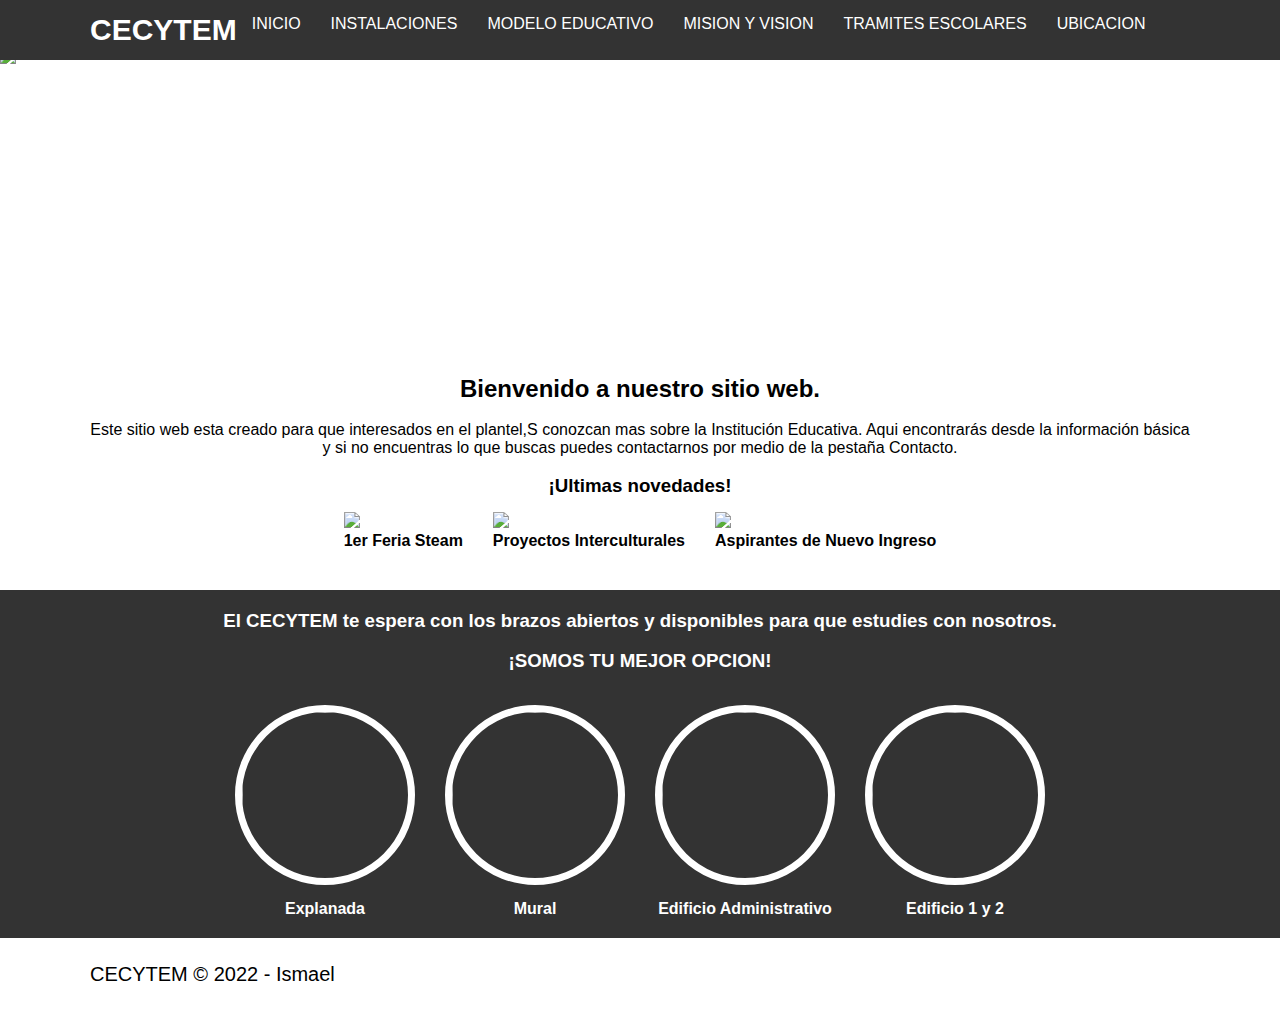
==== index.html @ 5ce6aa38 "Update index for project" ====
<!DOCTYPE html>
<html lang="es">
    <head>
        <title>Cecytem</title>
        <meta charset="utf-8">
        <meta name="viewport" content="width=device-width, user-scalable=no, initial-scale=1, maximum-scale=1, minimum-scale=1">
        <link rel="stylesheet" href="css/fontello.css">
        <link rel="stylesheet" href="css/inicio/estilos.css">
        <link rel="stylesheet" href="css/inicio/menu.css">
        <link rel="stylesheet" href="css/inicio/banner.css">
        <link rel="stylesheet" href="css/inicio/blog.css">
        <link rel="stylesheet" href="css/inicio/info.css">
    </head>
    
<body>
    <header>
        <div class="contenedor">
            <h1 class="icon-bank">CECYTEM</h1>
            <input type="checkbox" id="menu-bar">
            <label class="icon-th-list" for="menu-bar"></label>
            <nav class="menu">
                <a href="index.html" id="inicio" class="icon-home">INICIO</a>
                <a href="Instalaciones.html" id="ins" class="icon-bank">INSTALACIONES</a>
                <a href="modelo.html" class="icon-graduation-cap">MODELO EDUCATIVO</a>
                <a href="mision.html" class="icon-user">MISION Y VISION</a>
                <a href="tramites.html" class="icon-globe">TRAMITES ESCOLARES</a>
                <a href="ubicacion.html" id="ubi" class="icon-location">UBICACION</a> 
            </nav>
        </div>
    </header>
    
    <main>
        <section id="banner">
            <img src="img/banner.jpg">
            <div  class="contenedor">
            <h2>Cecytem</h2>
            <p>Colegio de Estudios Científicos Y Tecnológicos de Estado de Mexico</p>
                <a href="https://cecytem.edomex.gob.mx/jilotepec">Leer mas..</a>
            </div>
        </section>
        
        <section id="bienvenidos" class="contenedor">
            <h2>Bienvenido a nuestro sitio web.</h2><br>
            <p>Este sitio web esta creado para que interesados en el plantel,S conozcan mas sobre la Institución Educativa. Aqui encontrarás desde la información básica y si no encuentras lo que buscas puedes contactarnos por medio de la pestaña Contacto.</p><br>
        </section>
        
        <section id="blog">
        <h3>¡Ultimas novedades!</h3>
            <div class="contenedor">
                <article>
                <img src="img/fs/fs1.jpg">
                    <h4>1er Feria Steam</h4>
                </article>
                <article>
                <img src="img/inter/in1.jpg">
                    <h4>Proyectos Interculturales</h4>
                </article>
                <article>
                <img src="img/ni/ni1.jpg">
                    <h4>Aspirantes de Nuevo Ingreso</h4>
                </article>
            </div>
        </section>
        <section id="info">
        <h3>El CECYTEM te espera con los brazos abiertos y disponibles para que estudies con nosotros.</h3><br>
            <h3>¡SOMOS TU MEJOR OPCION!</h3><br>
            <div class="contenedor">
                <div class="info-cecy">
                    <img src="img/cecy/cecy1.jpg" alt="">
                    <h4>Explanada</h4>
                </div>
                <div class="info-cecy">
                    <img src="img/cecy/cecy2.jpg" alt="">
                    <h4>Mural</h4>
                </div>
                <div class="info-cecy">
                    <img src="img/cecy/cecy3.jpg" alt="">
                    <h4>Edificio Administrativo</h4>
                </div>
                <div class="info-cecy">
                    <img src="img/cecy/cecy4.jpg" alt="">
                    <h4>Edificio 1 y 2</h4>
                </div>
            </div>
        </section>
    </main>
    <footer>
    <div class="contenedor">
        <p class="copy"> CECYTEM &copy; 2022 - Ismael</p>
        <div class="contacto">
            <a href="plantel.jilotepec@cecytem.mx" class="icon-mail-1"></a>
            <a href="https://web.facebook.com/groups/1481202618857170/" class="icon-facebook"></a>
            <a href="https://goo.gl/maps/8goej6yjv9KrAGB86" class="icon-location"></a>
        </div>
        </div>
    </footer>
</body>
</html>
---- css/inicio/estilos.css ----
* {
    margin: 0;
    padding: 0;
    box-sizing: border-box;
}

body {
   font-family: 'Open Sans', sans-serif;
}

header{
    width: 100%;
    height: 60px;
    background: #333;
    color: #fff;
    position: fixed;
    top: 0;
    left: 0;
    z-index: 100;
}

.contenedor{
    width: 98%;
    margin: auto;
}

h1{
    float: left;
    font-size: 30px;
    margin-top: 13px;
}

header .contenedor{
    display: table;
}

section{
    width: 100%;
    margin-bottom: 25px;
}

#bienvenidos{
    text-align: center;
}

footer .contenedor{
    display: flex;
    flex-wrap: wrap;
    justify-content: center;
    padding-bottom: 25px;
}
.copy {
    font-size: 20px;
}

.contacto{
    width: 100%;
    text-align: center;
    font-size: 28px;
}
.contacto a{
    color: #333;
    text-decoration: none;
}

@media (min-width:768px){
    .contacto{
        width: auto;
    }
    
    footer .contenedor {
        justify-content: space-between;
    }
}
    
    
@media (min-width:1024px) {
    .contenedor {
        width: 1100px;
    }
}
---- css/inicio/menu.css ----
#menu-bar {
    display: none;
}

header label {
    float: right;
    font-size: 35px;
    margin: 9px 0;
    cursor: pointer;
}

.menu {
    position: absolute;
    top: 60px;
    left: 0;
    width: 100%;
    height: 100vh;
    background: rgba(51,51,51,0.9);
    transition: all 0.5s;
    transform: translateX(-100%);
}

.menu a {
    display: block;
    color: #fff;
    height: 60px;
    text-decoration: none;
    padding: 15px;
    border-bottom: 1px solid rgba(255,255,255,0.5);
    font-size: 16px;
    text-align: left;
}
.menu a:hover{
    background: rgba(255,255,255,0.3);
}

#menu-bar:checked ~ .menu{
    transform: translateX(0%);
}

@media (min-width:1024px){
    .menu {
        position: static;
        width: auto;
        height: auto;
        transform: translateX(0%);
        display: flex;
    }
    .menu a {
        border: none;
    }
    
    header label {
        display: none;
    }
}
---- css/inicio/banner.css ----
/*Css for banner section*/
#banner {
    margin-top: 50px;
    position: relative;
}

#banner img {
    width: 100%;
    height: 100%;
}

#banner .contenedor{
    position: absolute;
    top: 50%;
    left: 50%;
    transform: translateX(-50%) translateY(-50%);
    color: #fff;
}

#banner h2 {
    font-size: 28px;
}

#banner a {
    display: block;
    width: 100px;
    color: #fff;
    text-decoration: none;
    padding: 7px;
    margin-top: 10px;
    border: 3px solid #fff;
}

#banner a:hover{
    background: rgba(51,51,51,0.5);
}

@media (min-width:480px) {
    #banner h2{
        font-size: 40px;   
    }
    
    #banner a {
        margin-top: 25px;
    }
}

@media (min-width:768px) {
    #banner {
        height: 300px;
        overflow: hidden;
    }
    
    #banner img {
        height: auto;
        margin-top: -10px;
    }
}

@media (min-width:1024px) {
    #banner img {
        margin-top: -100px;
    }
}
---- css/inicio/blog.css ----
#blog h3,h4 {
    text-align: center;
}

#blog .contenedor{
    display: flex;
    justify-content: center;
    flex-wrap: wrap;
}

#blog article{
    margin: 15px;
}

#blog img {
    width: 100%;
    max-width: 280px;
}
---- css/inicio/info.css ----
#info {
    background: #333;
    color: #fff;
    text-align: center;
    padding: 20px;
}

#info .contenedor {
    display: flex;
    flex-wrap: wrap;
    justify-content: center;
}

#info-cecy {
    margin: 20px;
}

.info-cecy img {
    width: 180px;
    height: 180px;
    border-radius: 50%;
    border: 7px solid #fff;
    margin: 15px;
}

@media(min-width:480px){
    .info-cecy {
        width: 40%
    }
}

@media(min-width:1024px){
    .info-cecy {
        width: auto;
    }
}
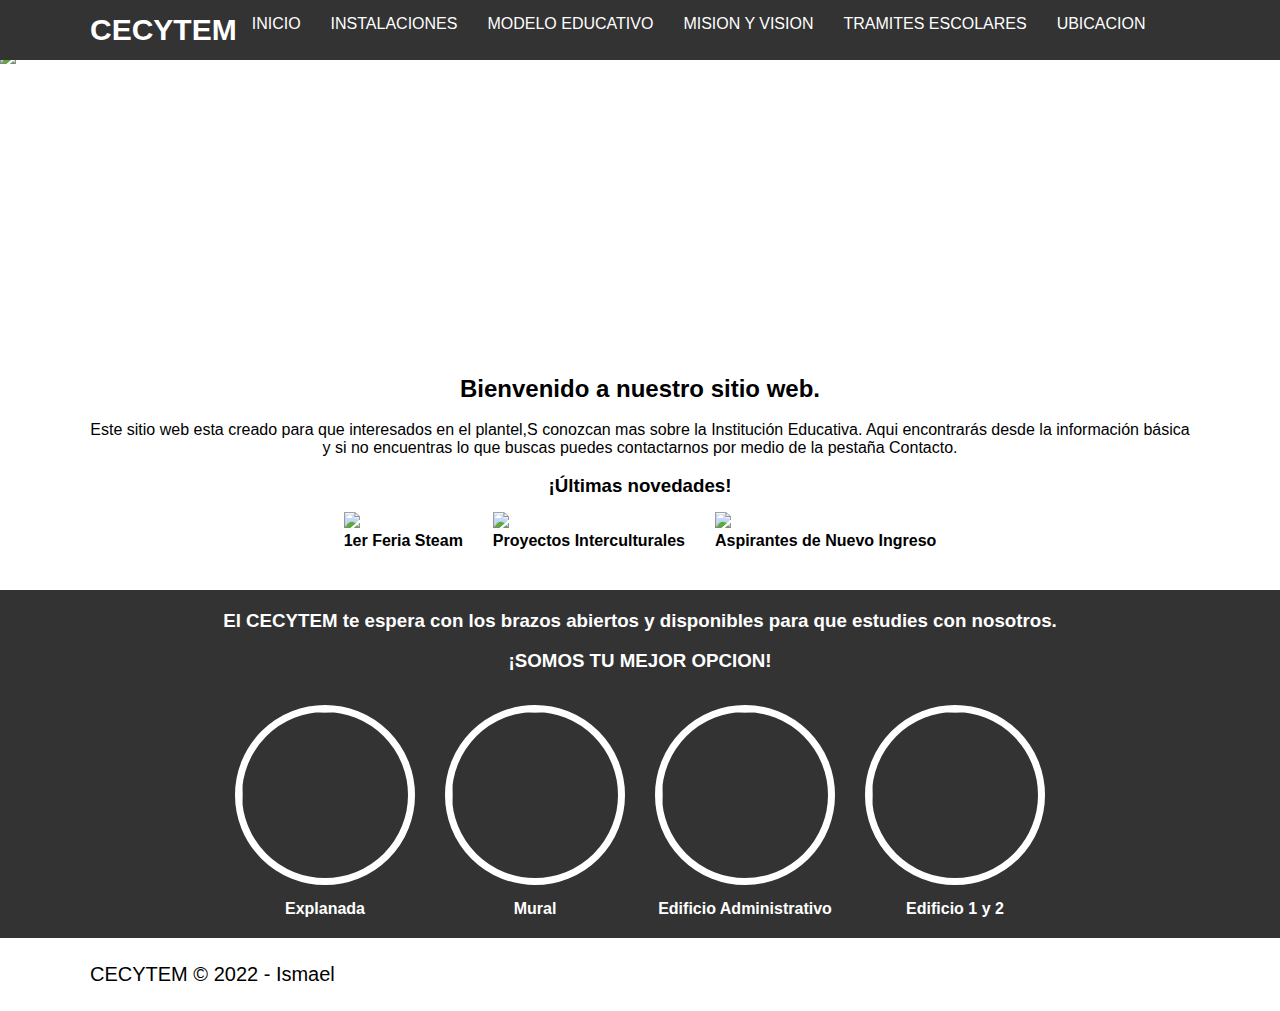
==== commit 4cbe33a9: "Update for index the project" ====
--- a/index.html
+++ b/index.html
@@ -45,7 +45,7 @@
         </section>
         
         <section id="blog">
-        <h3>¡Ultimas novedades!</h3>
+        <h3>¡Últimas novedades!</h3>
             <div class="contenedor">
                 <article>
                 <img src="img/fs/fs1.jpg">
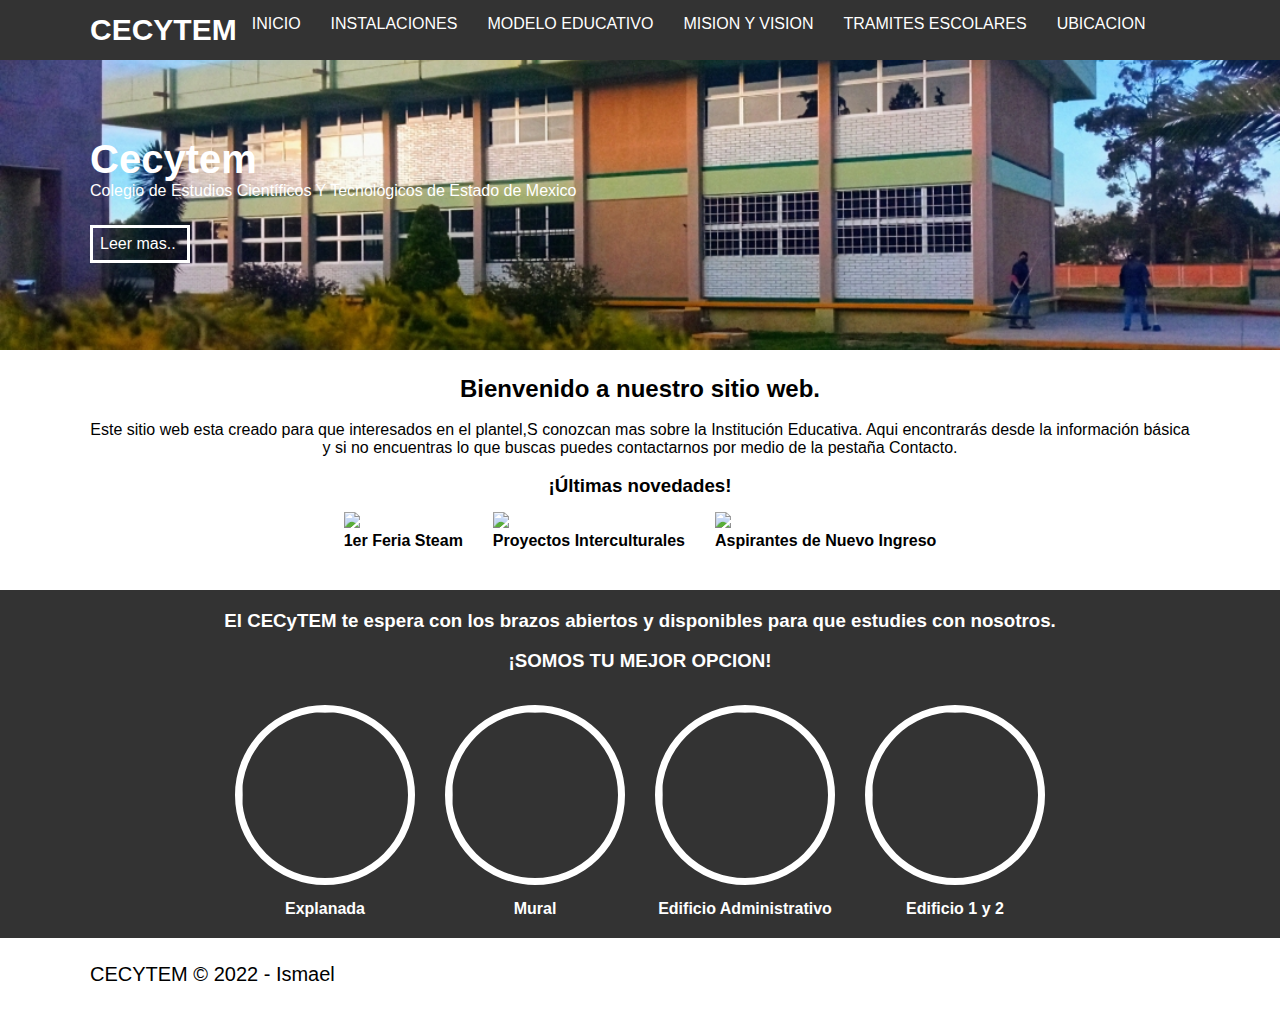
==== commit 84ceb366: "Update index.html" ====
--- a/index.html
+++ b/index.html
@@ -28,7 +28,6 @@
             </nav>
         </div>
     </header>
-    
     <main>
         <section id="banner">
             <img src="img/banner.jpg">
@@ -43,7 +42,7 @@
             <h2>Bienvenido a nuestro sitio web.</h2><br>
             <p>Este sitio web esta creado para que interesados en el plantel,S conozcan mas sobre la Institución Educativa. Aqui encontrarás desde la información básica y si no encuentras lo que buscas puedes contactarnos por medio de la pestaña Contacto.</p><br>
         </section>
-        
+
         <section id="blog">
         <h3>¡Últimas novedades!</h3>
             <div class="contenedor">
@@ -62,7 +61,7 @@
             </div>
         </section>
         <section id="info">
-        <h3>El CECYTEM te espera con los brazos abiertos y disponibles para que estudies con nosotros.</h3><br>
+        <h3>El CECyTEM te espera con los brazos abiertos y disponibles para que estudies con nosotros.</h3><br>
             <h3>¡SOMOS TU MEJOR OPCION!</h3><br>
             <div class="contenedor">
                 <div class="info-cecy">
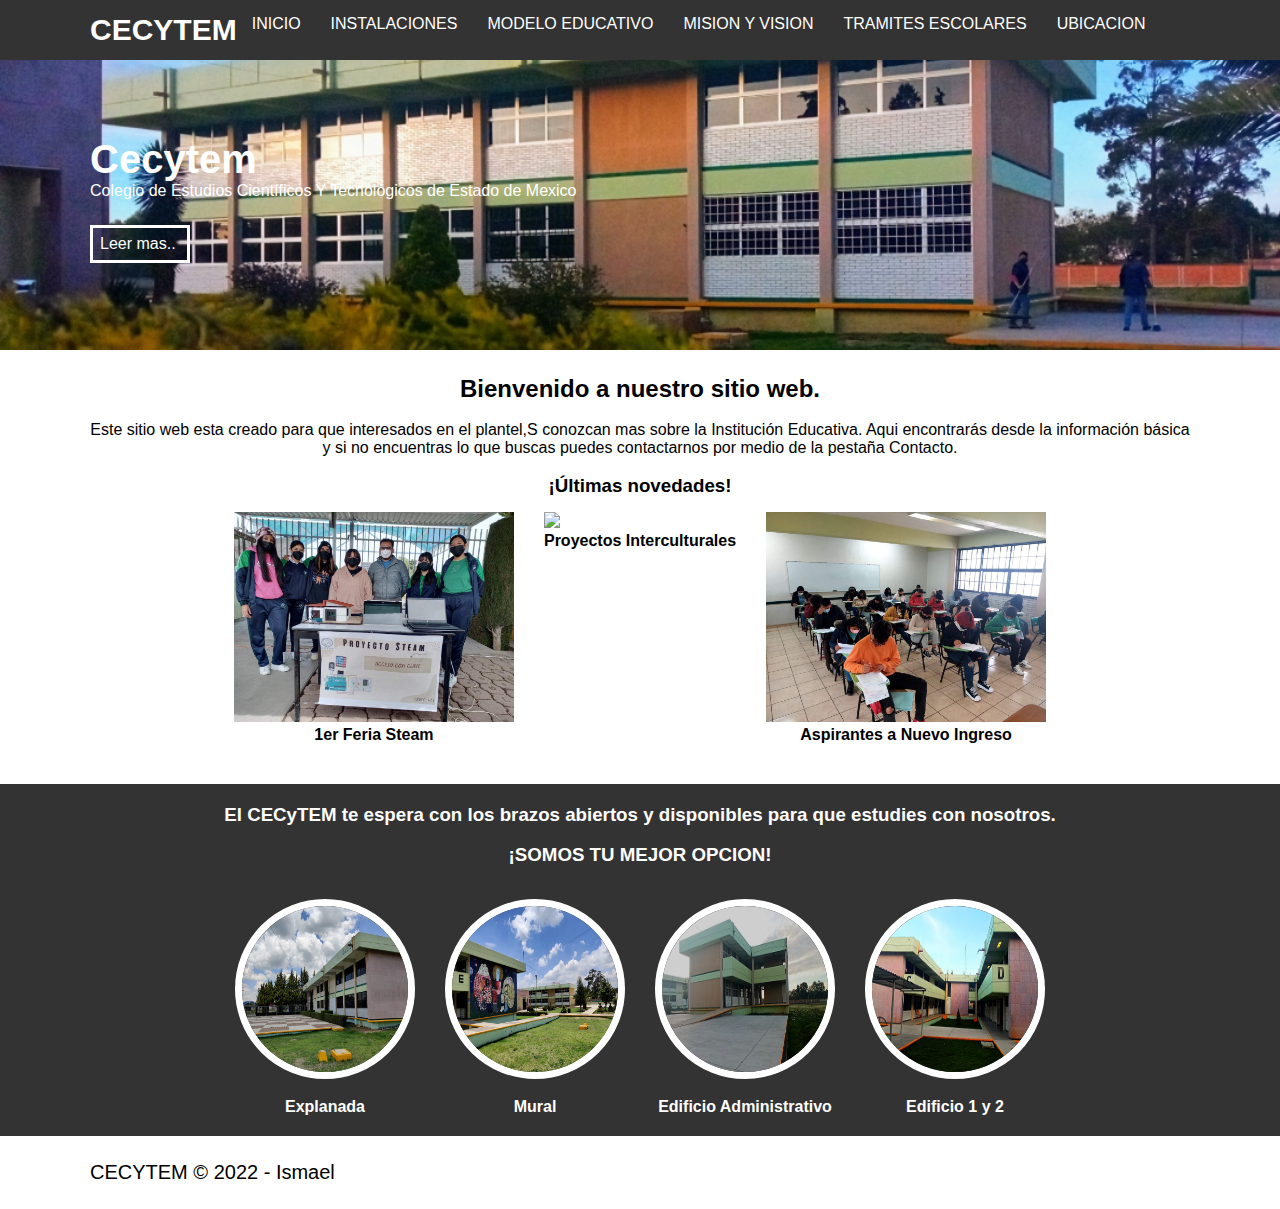
==== commit 224550e8: "Update Readme" ====
--- a/index.html
+++ b/index.html
@@ -53,10 +53,10 @@
                 <article>
                 <img src="img/inter/in1.jpg">
                     <h4>Proyectos Interculturales</h4>
-                </article>
-                <article>
+                </article> 
+                <article> 
                 <img src="img/ni/ni1.jpg">
-                    <h4>Aspirantes de Nuevo Ingreso</h4>
+                    <h4>Aspirantes a Nuevo Ingreso</h4>
                 </article>
             </div>
         </section>
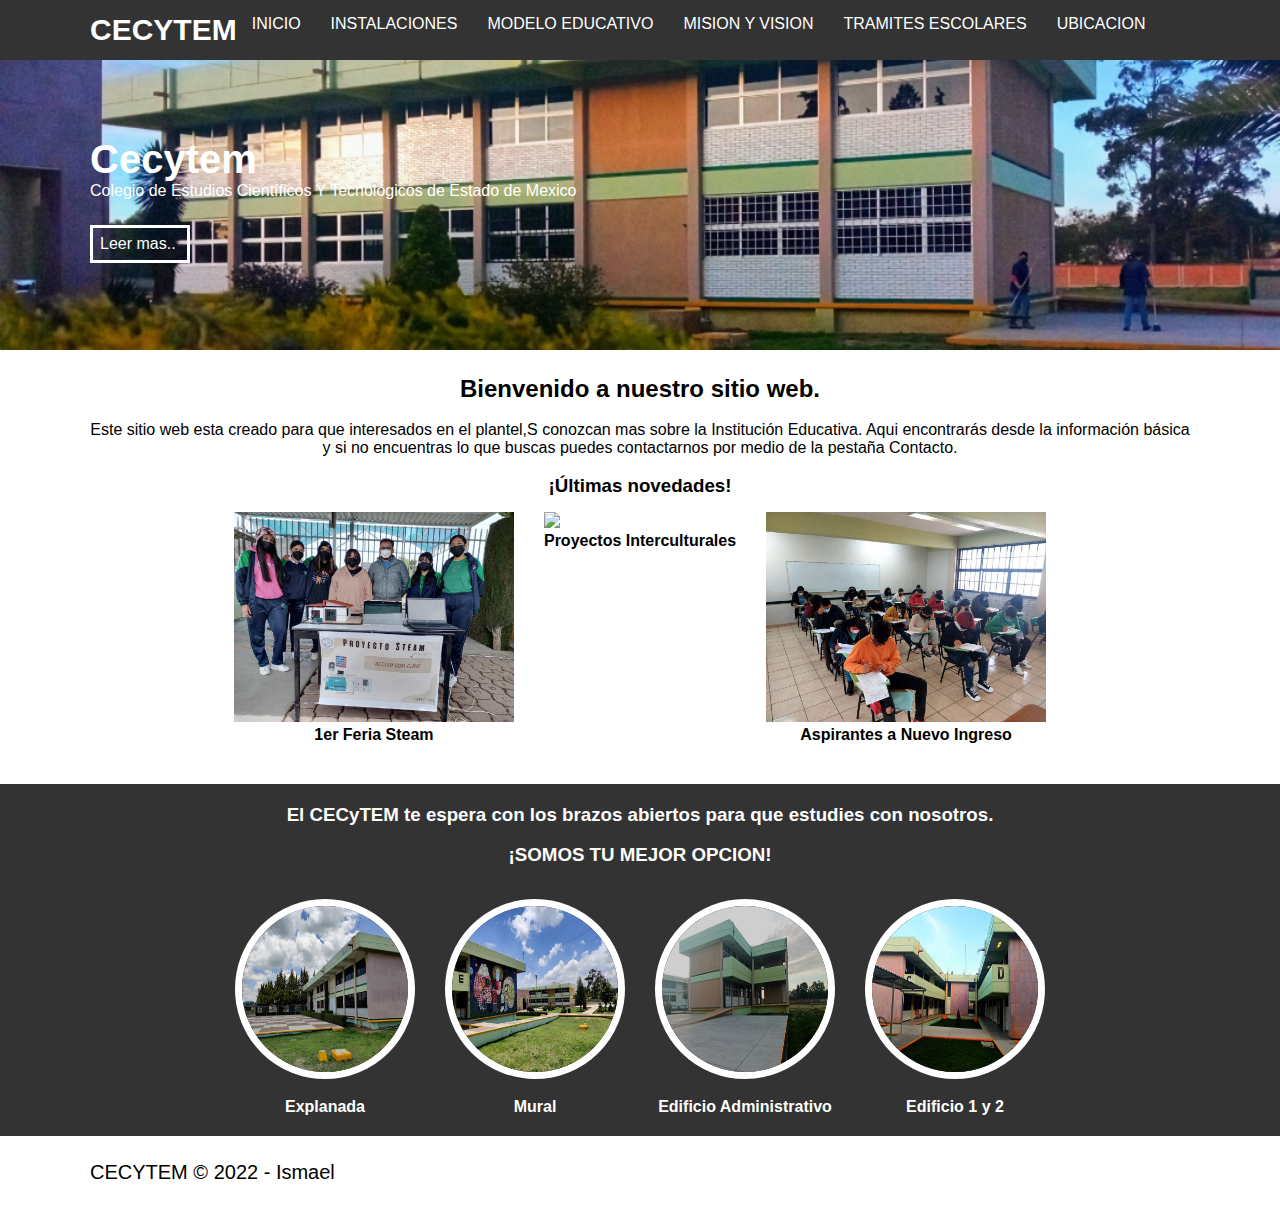
==== commit 388602ba: "Update Readme" ====
--- a/index.html
+++ b/index.html
@@ -61,7 +61,7 @@
             </div>
         </section>
         <section id="info">
-        <h3>El CECyTEM te espera con los brazos abiertos y disponibles para que estudies con nosotros.</h3><br>
+        <h3>El CECyTEM te espera con los brazos abiertos para que estudies con nosotros.</h3><br>
             <h3>¡SOMOS TU MEJOR OPCION!</h3><br>
             <div class="contenedor">
                 <div class="info-cecy">
